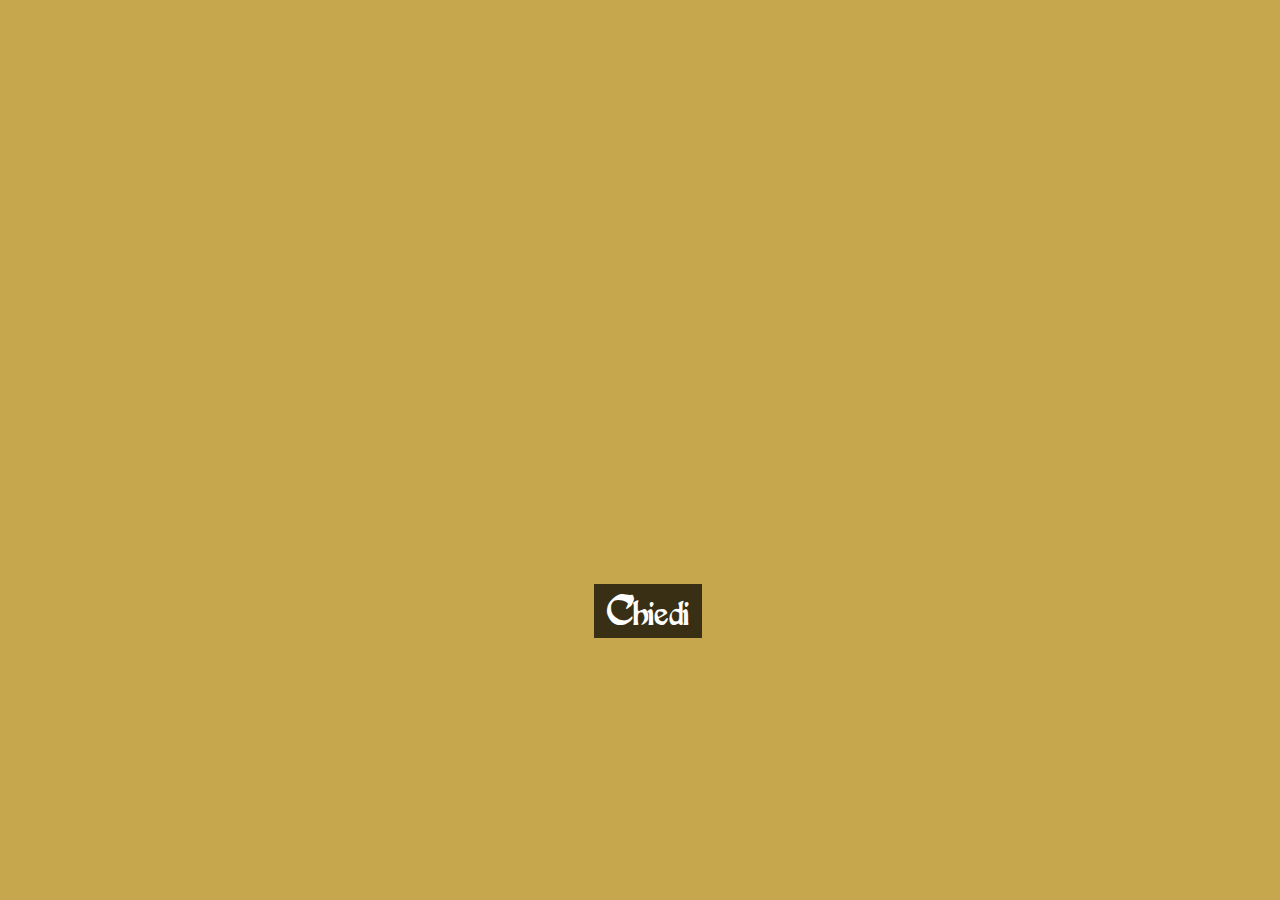
==== index.html @ 1a080b6a "Add files via upload" ====
<!DOCTYPE html>
<html>
<head>
	<meta charset="utf-8">
	<title>Libro delle risposte</title>
	<link rel="stylesheet" type="text/css" href="static/style/indexStyle.css">
</head>
<body>
	<div class="container">
		<h1 id="scritta" class="risposta"></h1>
		<button onclick="chiedi()">Chiedi</button>
	</div>

	<script type="text/javascript" src="static/app/app.js"></script>
</body>
</html>
---- static/style/indexStyle.css ----
@font-face {
  font-family: Myfont;
  src: url("../WhiteStorm.otf");
}

body{
	height: 100%;
	width: 100%;
	background: #c7a74e;
	display: flex;
	flex-direction: column;
	justify-content: center;
	align-items: center;
	overflow: hidden;
}

img{
	position: absolute;
	top: 0;
	z-index: -1;
}

h1{
	font-family: MyFont;
	font-size: 8vh;
	text-align: center;
}

button{
	height: 6vh;
	width: 12vh;
	font-family: MyFont;
	font-size: 5vh;
	background: #382f15;
	color: white;
	border: none;
	position: absolute;
	bottom: 0;
}

.container{
	margin-top: 20vh;
	width: 70%;
	height: 50vh;
	position: relative;
	display: flex;
	flex-direction: column;
	justify-content: center;
	align-items: center;
	overflow: hidden;
	text-align: center;
}
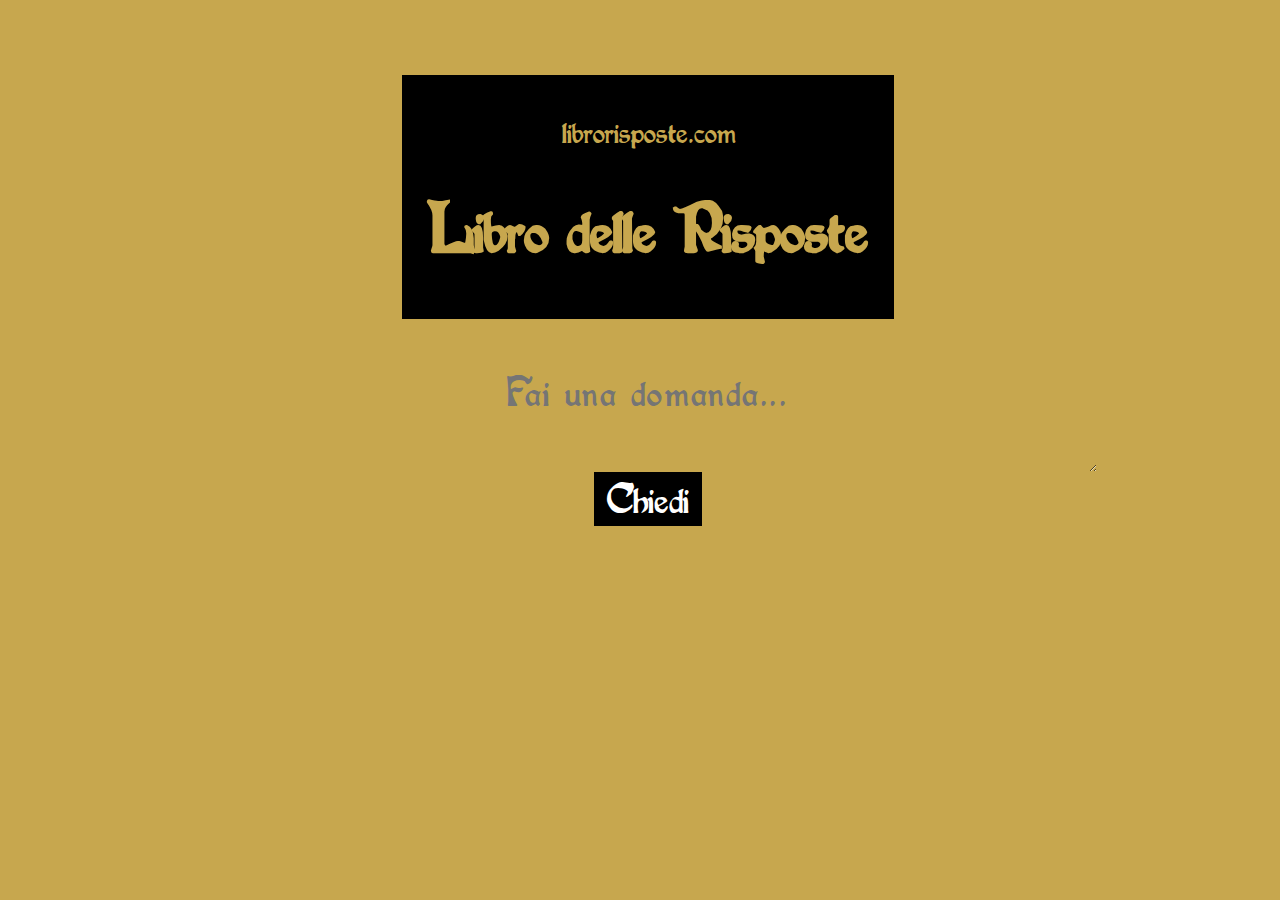
==== commit 3a85cb8d: "buono" ====
--- a/index.html
+++ b/index.html
@@ -4,13 +4,23 @@
 	<meta charset="utf-8">
 	<title>Libro delle risposte</title>
 	<link rel="stylesheet" type="text/css" href="static/style/indexStyle.css">
+	<script async src="https://pagead2.googlesyndication.com/pagead/js/adsbygoogle.js?client=ca-pub-9609203965851895"
+     crossorigin="anonymous"></script>
 </head>
 <body>
 	<div class="container">
-		<h1 id="scritta" class="risposta"></h1>
+		<div class="header">
+			<p class="website">librorisposte.com</p>
+			<h1 class="title">Libro delle Risposte</h1>
+		</div>
+		<textarea placeholder="Fai una domanda..."></textarea>
 		<button onclick="chiedi()">Chiedi</button>
+		<div class="container-risposta">
+			<span class="loader" id="loader" style="display: none;"></span>
+			<h1 id="scritta" class="risposta"></h1>
+		</div>
 	</div>
 
 	<script type="text/javascript" src="static/app/app.js"></script>
 </body>
-</html>+</html>
--- a/static/style/indexStyle.css
+++ b/static/style/indexStyle.css
@@ -20,10 +20,24 @@
 	z-index: -1;
 }
 
-h1{
+.header {
+	background-color: black;
+	padding-left: 2vw;
+	padding-right: 2vw;
+	margin-bottom: 5vh;
+}
+
+.website {
+	font-family: MyFont;
+	font-size: 4vh;
+	color: #c7a74e;;
+}
+
+.title {
 	font-family: MyFont;
 	font-size: 8vh;
-	text-align: center;
+	margin-top: 0;
+	color: #c7a74e;
 }
 
 button{
@@ -31,17 +45,16 @@
 	width: 12vh;
 	font-family: MyFont;
 	font-size: 5vh;
-	background: #382f15;
+	/* background: #382f15; */
+	background: black;
 	color: white;
 	border: none;
-	position: absolute;
-	bottom: 0;
+	font-size: 5vh;
 }
 
 .container{
-	margin-top: 20vh;
 	width: 70%;
-	height: 50vh;
+	height: 90vh;
 	position: relative;
 	display: flex;
 	flex-direction: column;
@@ -50,3 +63,68 @@
 	overflow: hidden;
 	text-align: center;
 }
+
+textarea {
+	background-color: transparent;
+	border: none;
+	font-family: MyFont;
+	font-size: 5vh;
+	text-align: center;
+	width: 100%;
+	letter-spacing: 0.2vw;
+}
+
+textarea:focus{
+	border:none;
+	outline: none;
+	font-family: MyFont;
+	font-size: 5vh;
+	text-align: center;
+	letter-spacing: 0.2vw;
+}
+
+.risposta {
+	height: 20vh;
+	letter-spacing: 0.2vw;
+	font-family: MyFont;
+	font-size: 8vh;
+	text-align: center;
+}
+
+
+.container-risposta {
+	margin-top: 5vh;
+	height: 20vh;
+	display: flex;
+	justify-content: center;
+	align-items: center;
+}
+
+
+
+.loader {
+	margin-top:2vh;
+	width: 16px;
+	height: 16px;
+	border-radius: 50%;
+	background-color: #000000;
+	box-shadow: 32px 0 #000000, -32px 0 #000000;
+	position: relative;
+	animation: flash 0.5s ease-out infinite alternate;
+  }
+  
+  @keyframes flash {
+	0% {
+	  background-color: #FFF2;
+	  box-shadow: 32px 0 #FFF2, -32px 0 #000000;
+	}
+	50% {
+	  background-color: #000000;
+	  box-shadow: 32px 0 #FFF2, -32px 0 #FFF2;
+	}
+	100% {
+	  background-color: #FFF2;
+	  box-shadow: 32px 0 #000000, -32px 0 #FFF2;
+	}
+  }
+		
